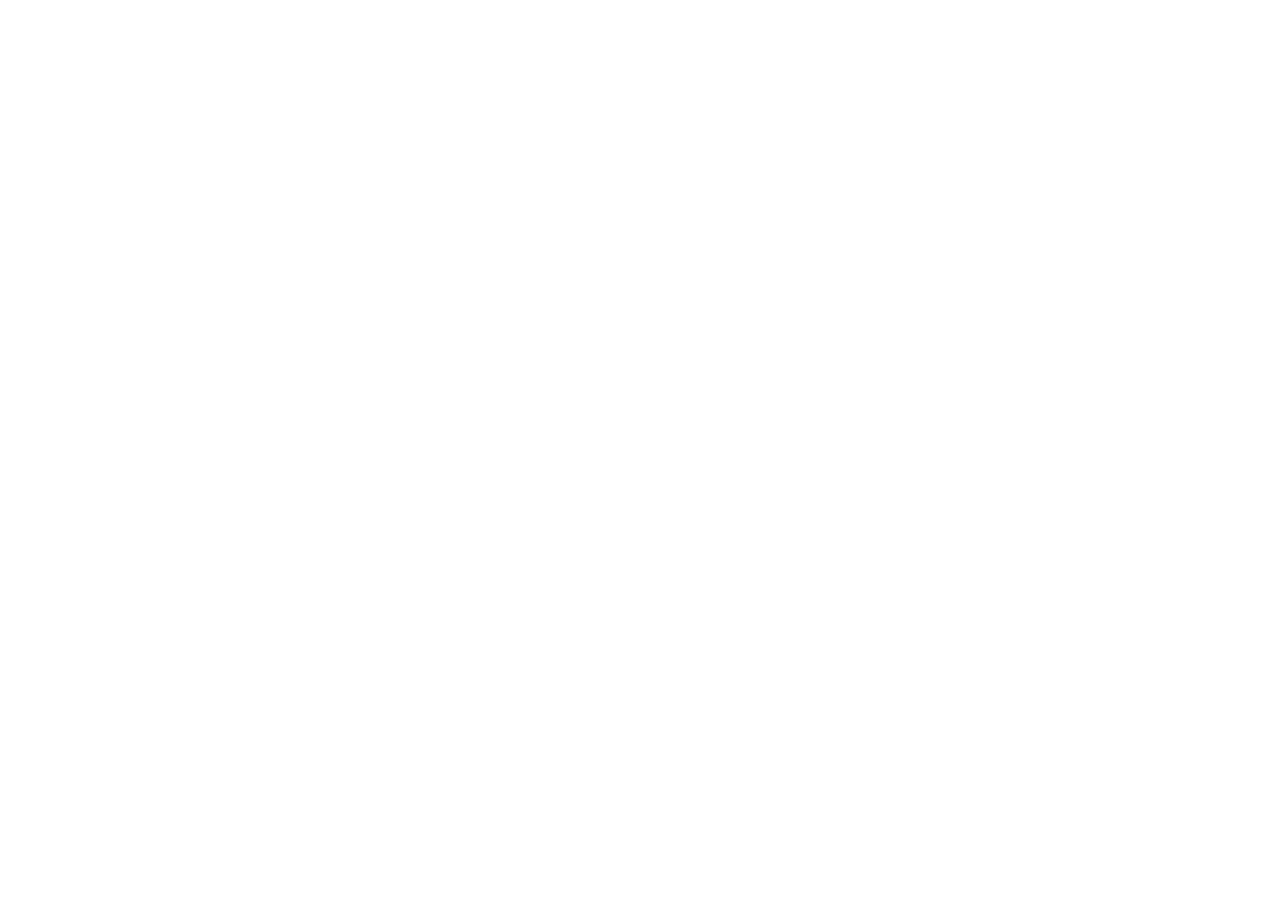
==== index.html @ 2febd2a8 "Created indexhtml edit static" ====
<!DOCTYPE html>
<html lang="en">
<head>
    <meta charset="UTF-8">
    <meta name="viewport" content="width=device-width, initial-scale=1.0">
    <title>Document</title>
</head>
<body>
    
</body>
</html>
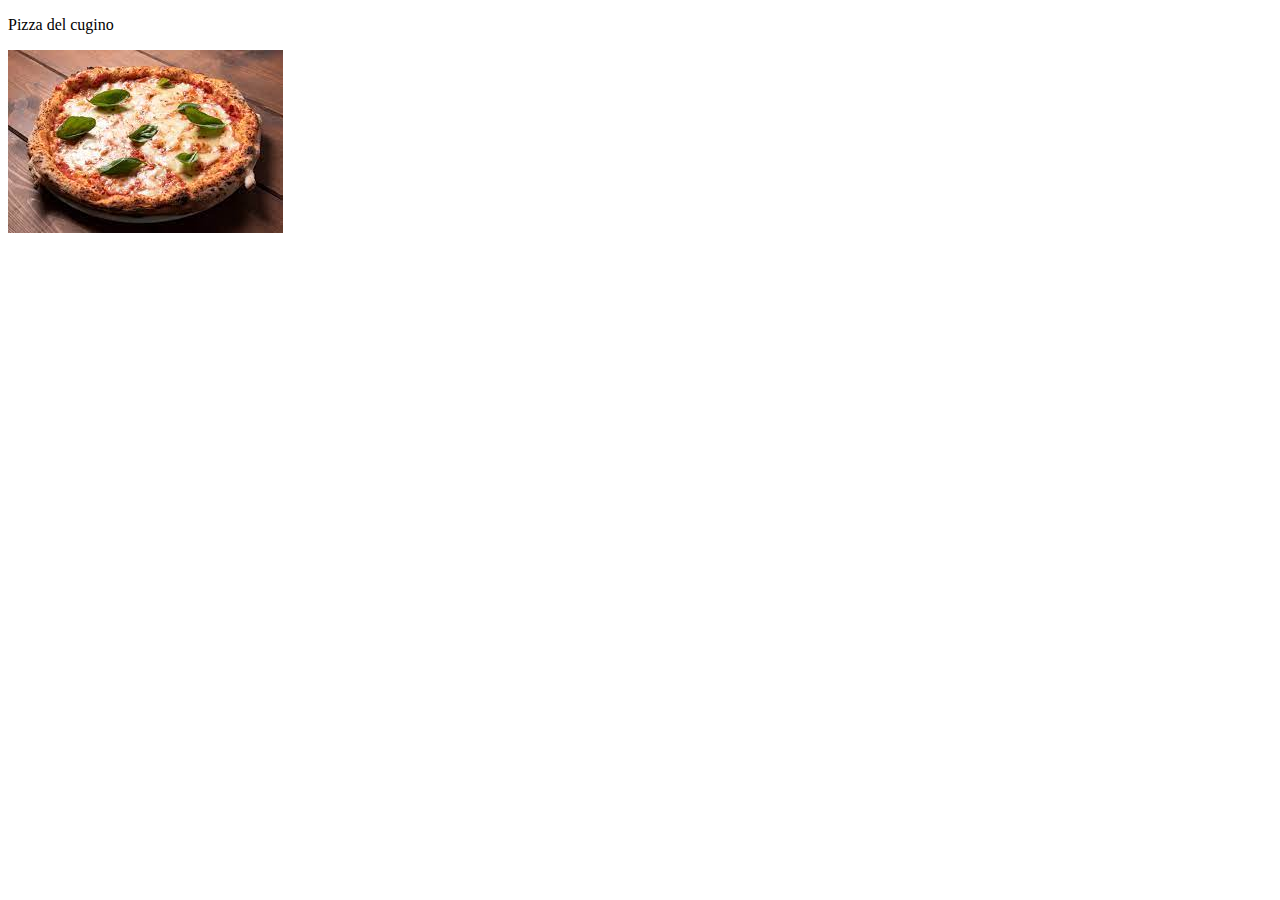
==== commit e9324d1f: "collegamento css e js e inserimento img e p" ====
--- a/index.html
+++ b/index.html
@@ -3,9 +3,16 @@
 <head>
     <meta charset="UTF-8">
     <meta name="viewport" content="width=device-width, initial-scale=1.0">
+    <link rel="stylesheet" href="css/style.css">
     <title>Document</title>
 </head>
 <body>
+    <div>
+        <p>Pizza del cugino</p>
+    </div>
+    <img src="img/Senza titolo.jpeg" alt="">
+
+    <script src="js/script.js" async defer></script>
     
 </body>
 </html>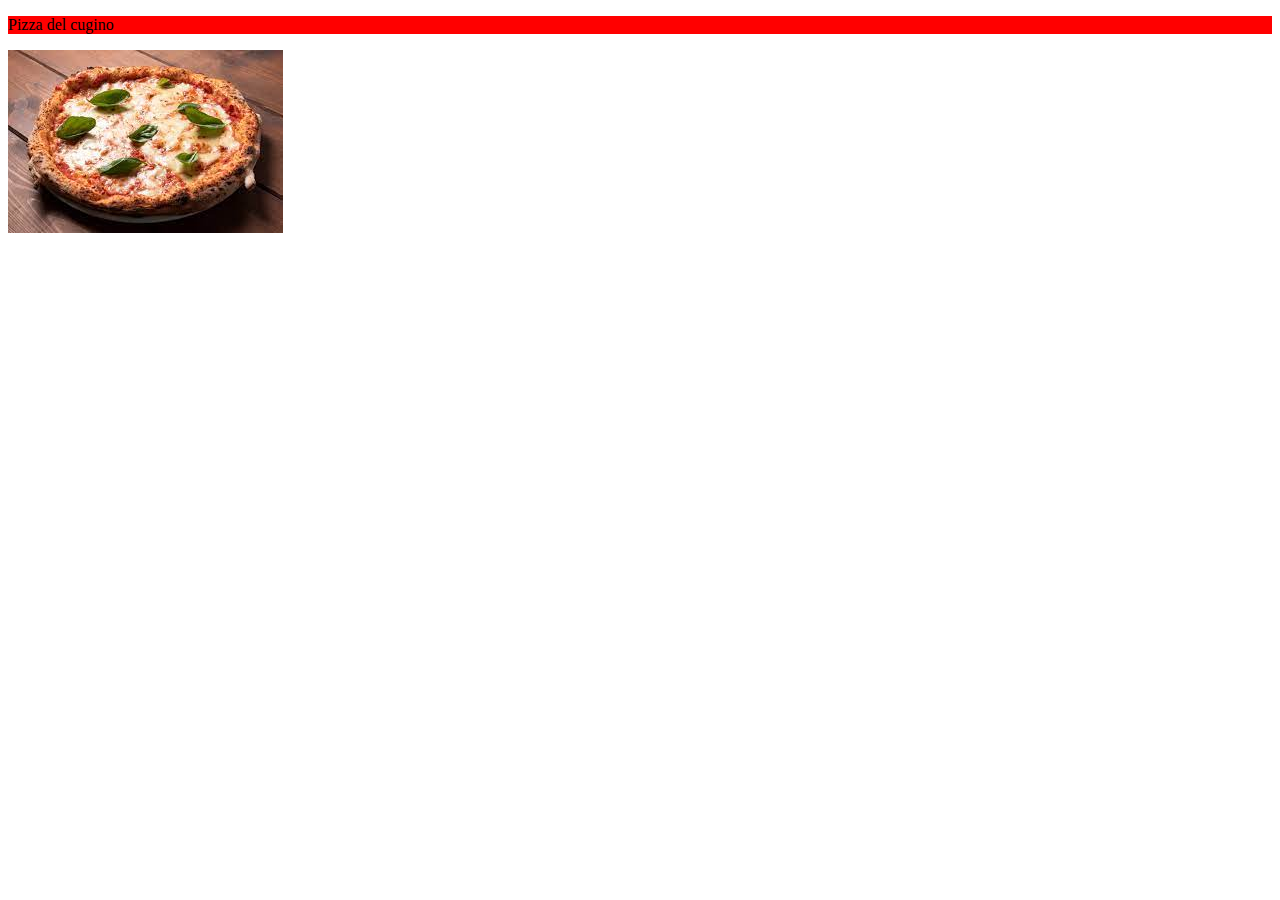
==== commit f797d9be: "moved script css and img" ====
--- a/index.html
+++ b/index.html
@@ -3,16 +3,16 @@
 <head>
     <meta charset="UTF-8">
     <meta name="viewport" content="width=device-width, initial-scale=1.0">
-    <link rel="stylesheet" href="css/style.css">
+    <link rel="stylesheet" href="static/css/style.css">
     <title>Document</title>
 </head>
 <body>
     <div>
         <p>Pizza del cugino</p>
     </div>
-    <img src="img/Senza titolo.jpeg" alt="">
+    <img src="static/img/Senza titolo.jpeg" alt="">
 
-    <script src="js/script.js" async defer></script>
+    <script src="static/js/script.js" async defer></script>
     
 </body>
 </html>--- a/static/css/style.css
+++ b/static/css/style.css
@@ -0,0 +1,3 @@
+div{
+    background-color: red;
+}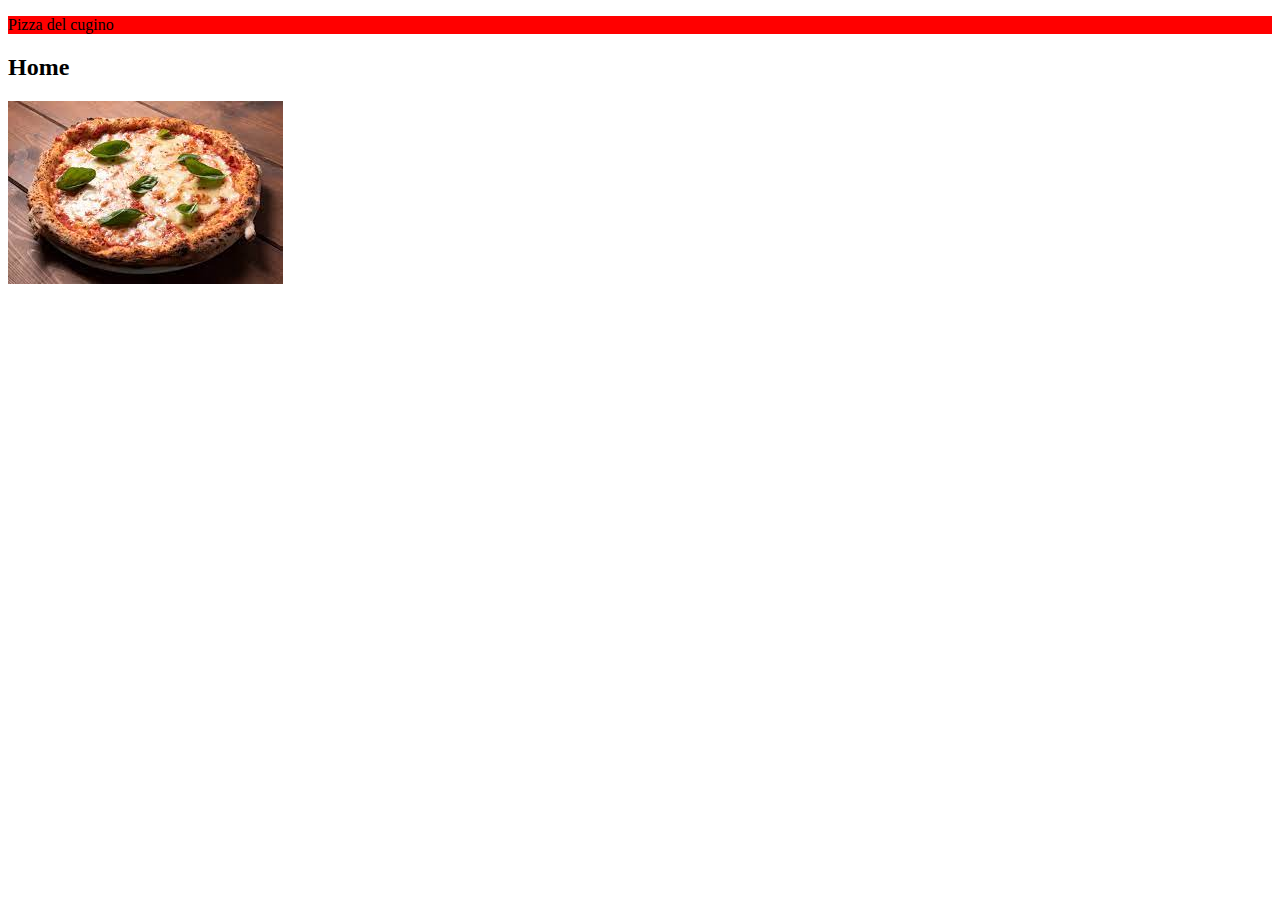
==== commit 31445683: "Update index.html" ====
--- a/index.html
+++ b/index.html
@@ -10,7 +10,9 @@
     <div>
         <p>Pizza del cugino</p>
     </div>
+    <h2>Home</h2>
     <img src="static/img/Senza titolo.jpeg" alt="">
+    <a href="pages/contatti.html"></a>
 
     <script src="static/js/script.js" async defer></script>
     
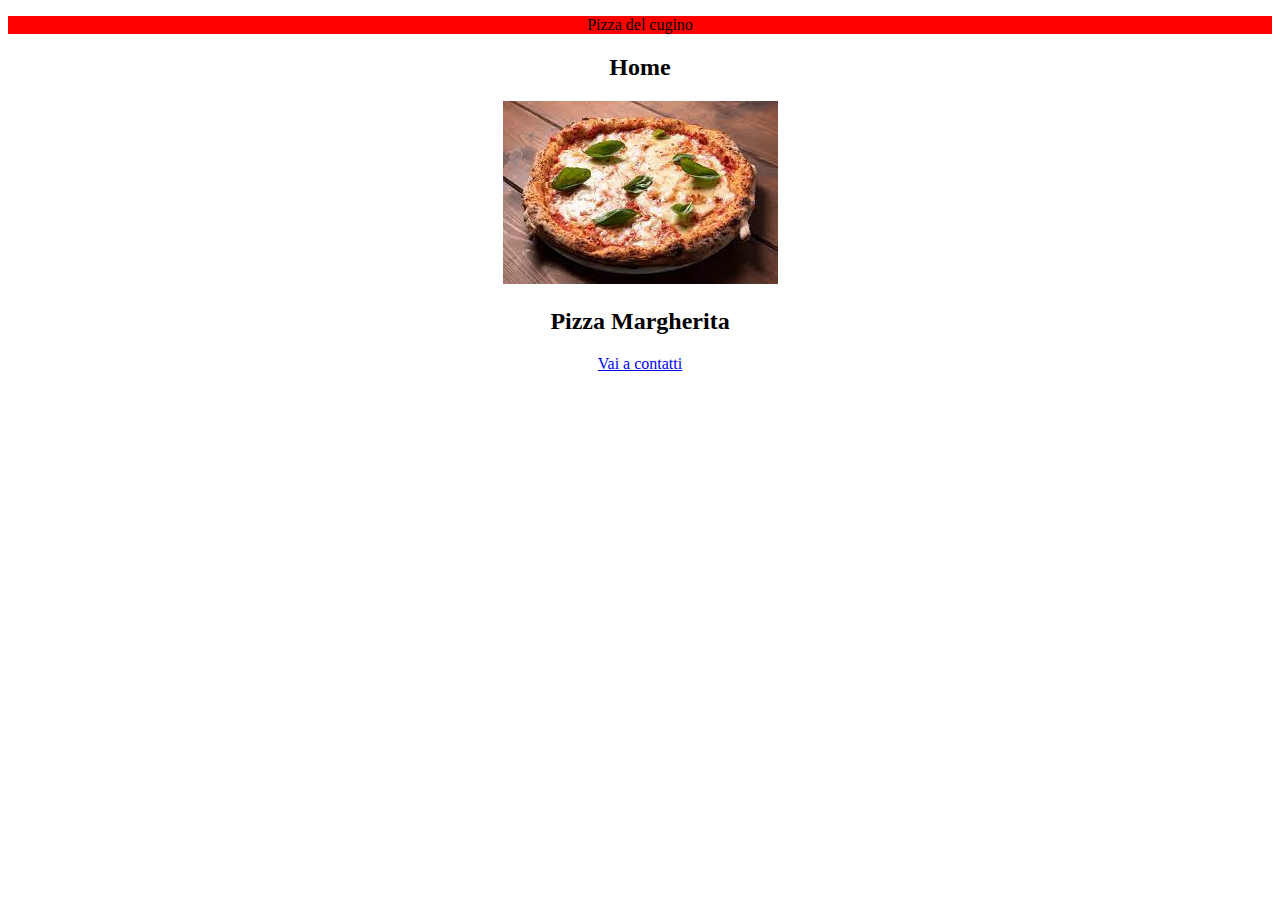
==== commit d0549a54: "Update index.html" ====
--- a/index.html
+++ b/index.html
@@ -12,7 +12,9 @@
     </div>
     <h2>Home</h2>
     <img src="static/img/Senza titolo.jpeg" alt="">
-    <a href="pages/contatti.html"></a>
+    <h2>Pizza Margherita</h2>
+
+    <a href="pages/contatti.html">Vai a contatti</a>
 
     <script src="static/js/script.js" async defer></script>
     
--- a/static/css/style.css
+++ b/static/css/style.css
@@ -1,3 +1,6 @@
 div{
     background-color: red;
+}
+body{
+    text-align: center;
 }